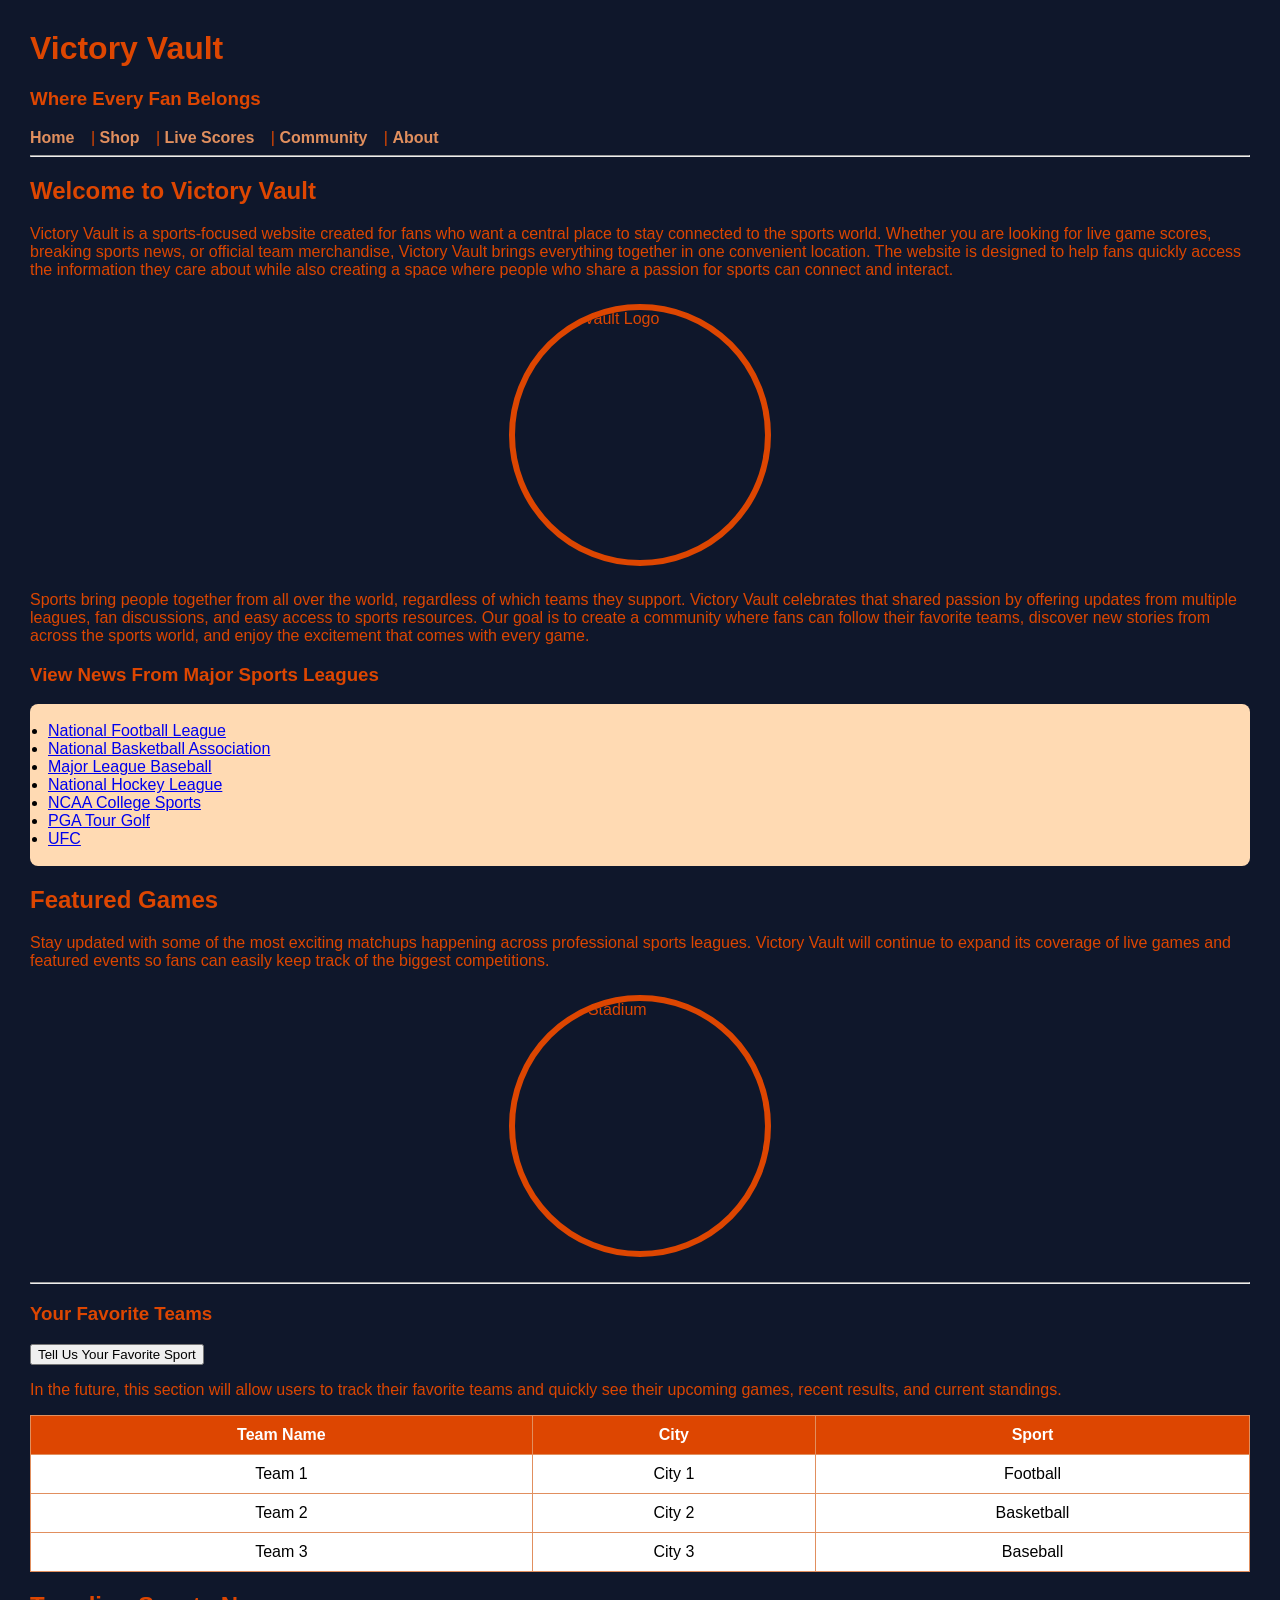
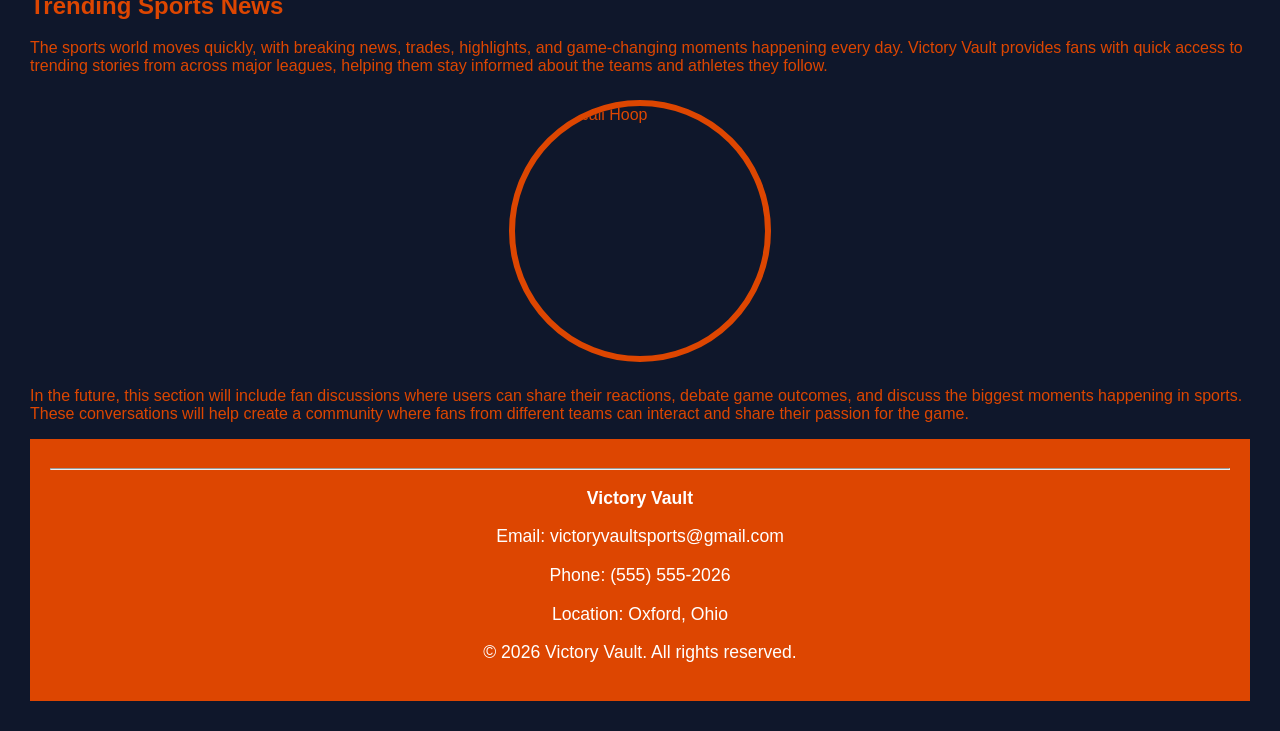
==== index.html @ 7d3c1585 "Add files via upload" ====
<!DOCTYPE html>
<html lang="en">

<head>
<meta charset="UTF-8">
<title>Victory Vault</title>

<link rel="stylesheet" href="styles.css">

</head>

<body>

<header>

<h1>Victory Vault</h1>
<h3>Where Every Fan Belongs</h3>

<nav>
<a href="index.html">Home</a> |
<a href="shop.html">Shop</a> |
<a href="livescores.html">Live Scores</a> |
<a href="community.html">Community</a> |
<a href="about.html">About</a>
</nav>

<hr>

</header>

<main>

<section>

<h2>Welcome to Victory Vault</h2>

<p>
Victory Vault is a sports-focused website created for fans who want a central place
to stay connected to the sports world. Whether you are looking for live game scores,
breaking sports news, or official team merchandise, Victory Vault brings everything
together in one convenient location. The website is designed to help fans quickly
access the information they care about while also creating a space where people
who share a passion for sports can connect and interact.
</p>

<div class="image-row">

<img src="images/logo.png" alt="Victory Vault Logo">

</div>
<p>
Sports bring people together from all over the world, regardless of which teams
they support. Victory Vault celebrates that shared passion by offering updates
from multiple leagues, fan discussions, and easy access to sports resources.
Our goal is to create a community where fans can follow their favorite teams,
discover new stories from across the sports world, and enjoy the excitement
that comes with every game.
</p>

<h3>View News From Major Sports Leagues</h3>

<ul>

<li>
<a href="https://www.nfl.com/news" target="_blank">
National Football League
</a>
</li>

<li>
<a href="https://www.nba.com/news" target="_blank">
National Basketball Association
</a>
</li>

<li>
<a href="https://www.mlb.com/news" target="_blank">
Major League Baseball
</a>
</li>

<li>
<a href="https://www.nhl.com/news" target="_blank">
National Hockey League
</a>
</li>

<li>
<a href="https://www.ncaa.com/" target="_blank">
NCAA College Sports
</a>
</li>

<li>
<a href="https://www.pgatour.com/news" target="_blank">
PGA Tour Golf
</a>
</li>

<li>
<a href="https://www.ufc.com/trending/all" target="_blank">
UFC
</a>
</li>

</ul>

</section>

<section>

<h2>Featured Games</h2>

<p>
Stay updated with some of the most exciting matchups happening across professional
sports leagues. Victory Vault will continue to expand its coverage of live games
and featured events so fans can easily keep track of the biggest competitions.
</p>

<img src="Images/Footballstadium.jpg" alt="Fans in Stadium" width="500">

<hr>

<h3>Your Favorite Teams</h3>
<button onclick="favoriteSport()">Tell Us Your Favorite Sport</button>

<p id="sport"></p>
<p>
In the future, this section will allow users to track their favorite teams and
quickly see their upcoming games, recent results, and current standings. 
</p>

<table border="1">

<tr>
<th>Team Name</th>
<th>City</th>
<th>Sport</th>
</tr>

<tr>
<td>Team 1</td>
<td>City 1</td>
<td>Football</td>
</tr>

<tr>
<td>Team 2</td>
<td>City 2</td>
<td>Basketball</td>
</tr>

<tr>
<td>Team 3</td>
<td>City 3</td>
<td>Baseball</td>
</tr>

</table>

</section>

<section>

<h2>Trending Sports News</h2>

<p>
The sports world moves quickly, with breaking news, trades, highlights,
and game-changing moments happening every day. Victory Vault provides
fans with quick access to trending stories from across major leagues,
helping them stay informed about the teams and athletes they follow.
</p>


<img src="Images/basketballhoop.jpg" alt="Basketball Hoop" width="500">

<p>
In the future, this section will include fan discussions where users
can share their reactions, debate game outcomes, and discuss the
biggest moments happening in sports. These conversations will help
create a community where fans from different teams can interact and
share their passion for the game.
</p>

</section>

</main>

<footer>

<hr>

<p><strong>Victory Vault</strong></p>

<p>Email: victoryvaultsports@gmail.com</p>

<p>Phone: (555) 555-2026</p>

<p>Location: Oxford, Ohio</p>

<p>&copy; 2026 Victory Vault. All rights reserved.</p>

</footer>

</body>

</html>
---- styles.css ----
body {
  background-color: #0f172b;   
  color: #DD4601;              
  font-family: "Roboto", sans-serif;
  margin: 30px;
}


h1, h2, h3 {
  font-family: "Oswald", sans-serif;
  color: #DD4601;
}


nav a {
  color: #E18F5E;
  text-decoration: none;
  font-weight: 600;
  margin-right: 12px;
}

ul, ol {
  background-color: #FFDAB3;
  color: #000;
  padding: 18px;
  border-radius: 8px;
}


blockquote {
  background: #FFFFFF;
  border-left: 6px solid #DD4601;
  padding: 14px;
  color: #000;
  font-style: italic;
}


table {
  width: 100%;
  border-collapse: collapse;
  background-color: #FFFFFF;
  color: #000;
}

table th {
  background-color: #DD4601;
  color: #fff;
}

table th, table td {
  padding: 10px;
  border: 1px solid #E18F5E;
  text-align: center;
}


img {
  display: block;
  margin: 25px auto;
  width: 250px;
  height: 250px;
  border-radius: 50%;
  border: 6px solid #DD4601;
  object-fit: cover;
  .image-row{
display:flex;
justify-content:center;
gap:20px;
flex-wrap:wrap;
}

.image-row img{
width:300px;
border-radius:8px;
}
}


footer {
  background-color: #DD4601;
  color: #fff;
  text-align: center;
  padding: 20px;
  font-size: 1.1rem;
}
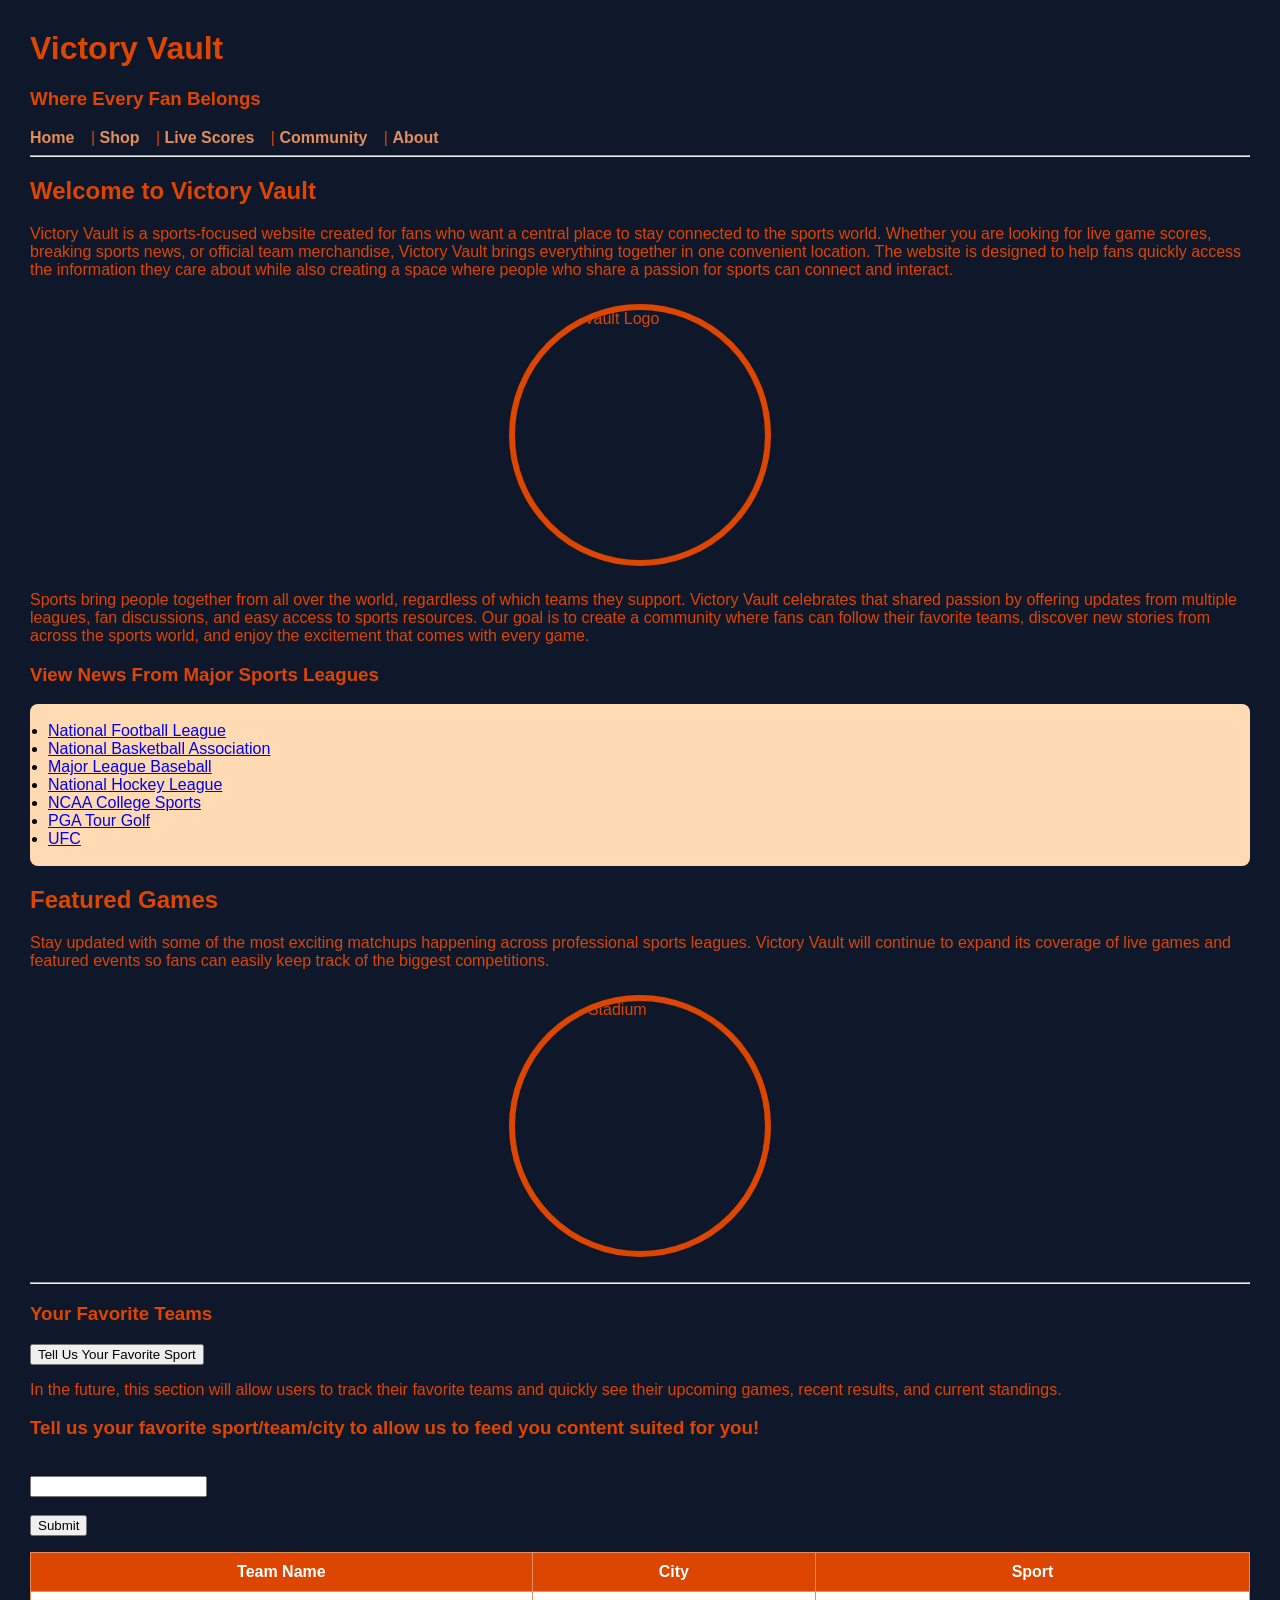
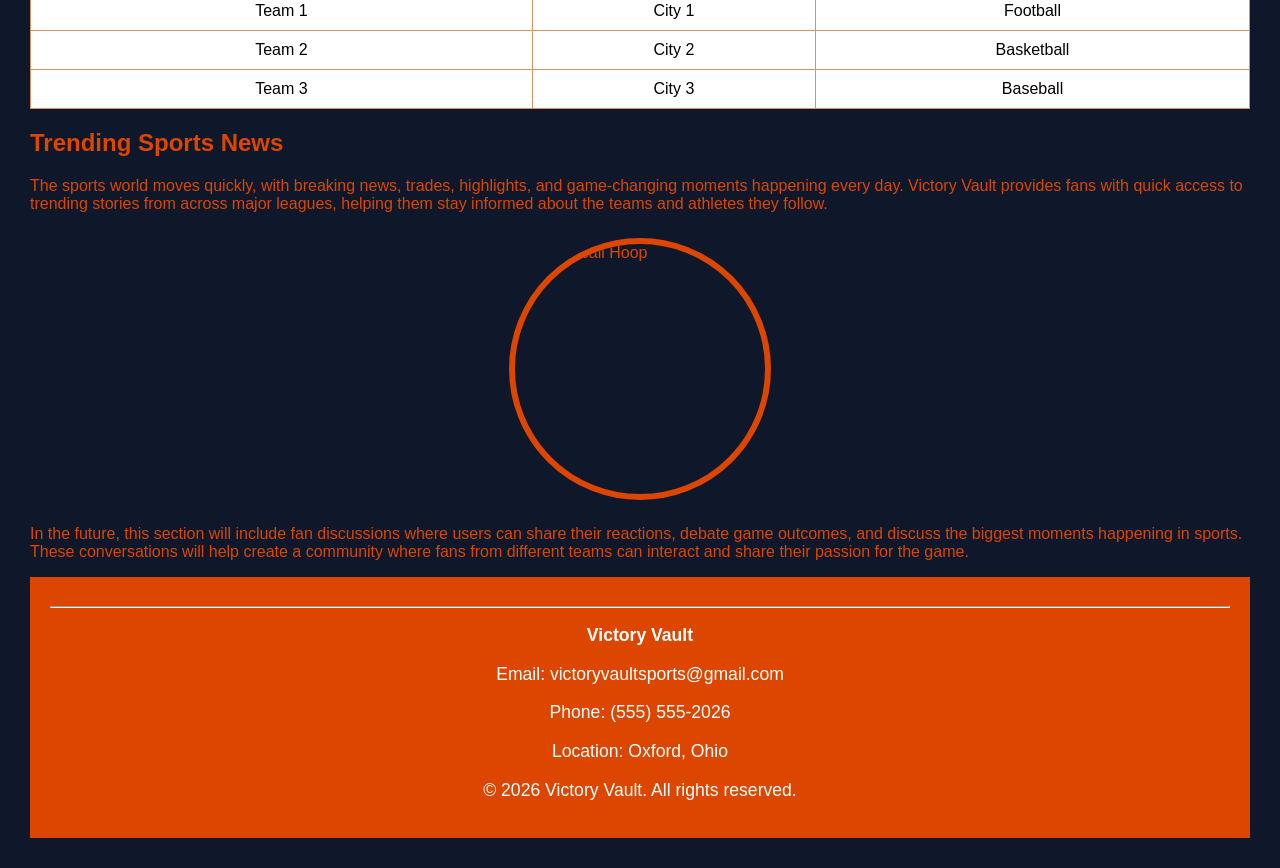
==== commit 21f5e4db: "Update index.html" ====
--- a/index.html
+++ b/index.html
@@ -129,6 +129,18 @@
 In the future, this section will allow users to track their favorite teams and
 quickly see their upcoming games, recent results, and current standings. 
 </p>
+   <!-- JavaScript -->
+       <h3>Tell us your favorite sport/team/city to allow us to feed you content suited for you!</h3>
+           <br>
+           <input id="userInput"> <br><br>
+           <button onclick="myFunction()">Submit</button>
+           <p id="message"></p>
+           <script>function myFunction() {
+           let userInput = document.querySelector ("#userInput");
+           let message = document.querySelector ("#message");
+           message.innerHTML = "Thank you for submitting your favorite sport!" + userInput.value;
+           }
+           </script>
 
 <table border="1">
 
@@ -204,4 +216,4 @@
 
 </body>
 
-</html>+</html>
